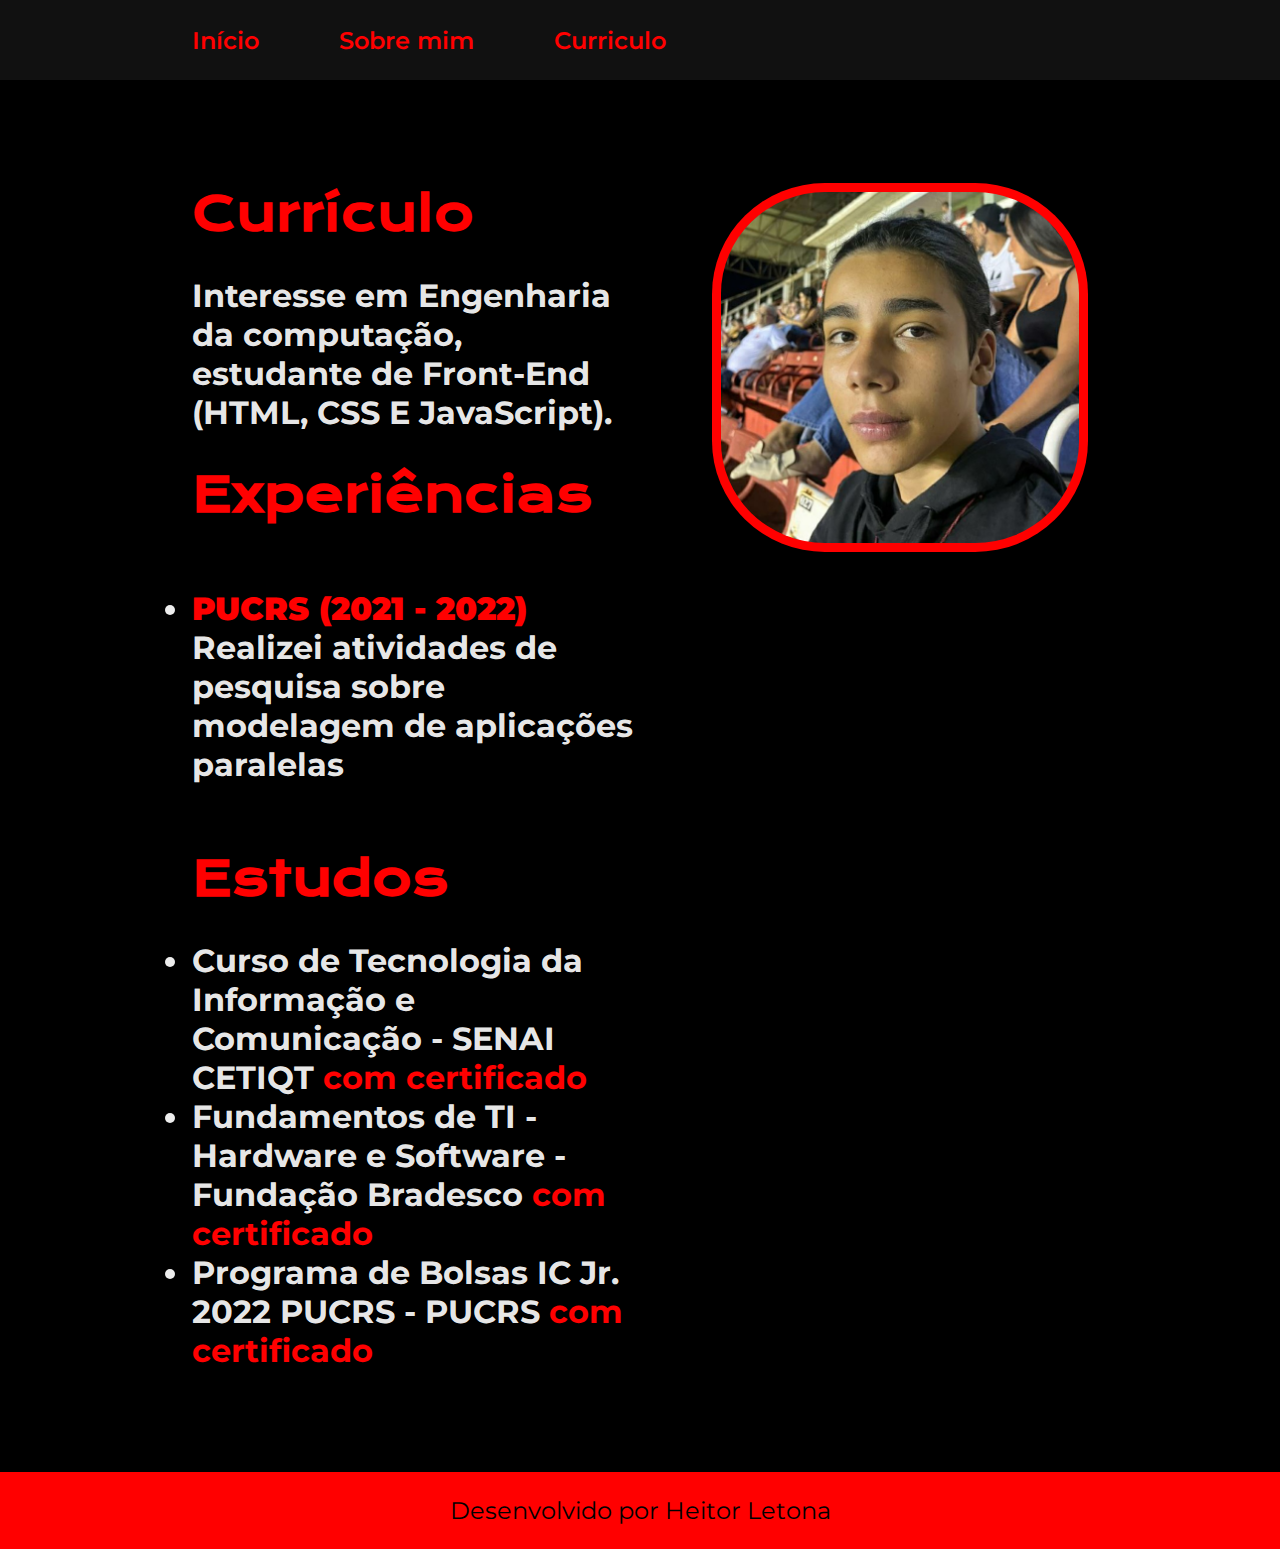
==== curriculo.html @ cc49f894 "Add files via upload" ====
<!DOCTYPE html>
<html lang="pt-br">
<head>
    <meta charset="UTF-8">
    <meta http-equiv="X-UA-Compatible" content="IE=edge">
    <meta name="viewport" content="width=device-width, initial-scale=1.0">
    <title>Curriculo</title>
    <link rel="stylesheet" href="./styles/style.css">

</head>
<body>

    <header class="cabecalho">
        <nav class="cabecalho__menu">
            <a class="cabecalho__menu__link" href="index.html">Início</a>
            <a class="cabecalho__menu__link" href="about.html">Sobre mim</a>
            <a class="cabecalho__menu__link" href="curriculo.html">Curriculo</a>
        </nav>
    </header>
    
    <main class="apresentacao">
        <section class="apresentacao__conteudo">
            <h1 class="apresentacao__conteudo__titulo"><strong>Currículo</strong></h1>
            <p class="apresentacao__conteudo__texto">
                Interesse em Engenharia da computação, estudante de Front-End (HTML, CSS E JavaScript).
            </p>
            <h2 class="apresentacao__conteudo__titulo"><strong>Experiências</strong></h2>
            <p class="apresentacao__conteudo__texto">
            <ul class="apresentacao__conteudo__texto">
                <li> <strong>PUCRS (2021 - 2022)</strong> Realizei atividades de pesquisa sobre modelagem de aplicações paralelas </li>
            </ul>
            </p>
            <h2 class="apresentacao__conteudo__titulo"><strong>Estudos</strong></h2>
            <div class="apresentacao__conteudo__texto">
            <ul class="apresentacao__conteudo__texto">
                <li>Curso de Tecnologia da Informação e Comunicação - SENAI CETIQT <a href="./Assets/certificados/certificado senai.pdf">com certificado</a> </li>
                <li>Fundamentos de TI - Hardware e Software - Fundação Bradesco <a href="./Assets/certificados/certificado fundação bradesco.pdf">com certificado</a></li>
                <li>Programa de Bolsas IC Jr. 2022 PUCRS - PUCRS <a href="./Assets/certificados/HEITOR CIECHOVICZ LETONA.pdf">com certificado</a></li>
            </ul>
            </div>    
        </section>
        <img src="./Assets/heitor.jpeg" class="imagem" alt="Imagem do jovem Heitor Letona em um estádio de futebol durante um jogo em Santa Catarina">
    </main> 
    
    <footer class="rodape">
        <p>Desenvolvido por Heitor Letona</p>
    </footer>
    
</body>
</html>
---- styles/style.css ----
@import url('https://fonts.googleapis.com/css2?family=Krona+One&family=Montserrat:wght@700&display=swap');

:root {
    --cor-primaria: #000000;
    --cor-secundaria: #F6F6F6F6;
    --cor-terciaria: #ff0000;
    --cor-quaternaria: #111111;

    --fonte-primaria: 'Krona One', sans-serif;
    --fonte-secundaria: 'Montserrat', sans-serif;
}

* {
    margin: 0;
    padding: 0;
}

body {
    box-sizing: border-box;
    background-color: var(--cor-primaria);
    color: var(--cor-secundaria);
}

.cabecalho {
    padding: 2% 2% 2% 15%;
    background-color: var(--cor-quaternaria);
}

.cabecalho__menu {
    display: flex;
    gap: 80px;
}

.cabecalho__menu__link {
    font-family: var(--fonte-secundaria);
    font-weight: 600;
    font-size: 24px;
    color: var(--cor-terciaria);
    text-decoration: none;
    transition: ease-out 0.5s;
}

.cabecalho__menu__link:hover {
    cursor: pointer;
    color: var(--cor-secundaria);
}

.apresentacao {
    padding: 8% 15%;
    display: flex;
    justify-content: space-between;
}

.apresentacao__conteudo {
    width: 50%;
    display: flex;
    flex-direction: column;
    gap: 32px;
}

.apresentacao__conteudo__titulo {
    font-weight: 400;
    width: 100%;
    font-size: 48px;
    font-family: var(--fonte-primaria);
}

strong {
    color: var(--cor-terciaria);
}

.apresentacao__conteudo__texto a{
    text-decoration: none;
    color: var(--cor-terciaria);
}

.apresentacao__conteudo__texto {
    width: 100%;
    font-size: 32px;
    font-weight: 700;
    font-family: var(--fonte-secundaria);
}

.apresentacao__links {
    display: flex;
    flex-direction: column;
    justify-content: space-between;
    align-items: center;
    gap: 32px;
}

.apresentacao__links__subtitulo {
    font-family: var(--fonte-primaria);
    font-size: 24px;
}

.apresentacao__links__link {
    display: flex;
    justify-content: center;
    gap: 16px;
    border: 3px solid var(--cor-terciaria);
    width: 50%;
    font-weight: 800;
    font-style: normal;
    text-align: center;
    text-decoration: none;
    border-radius: 16px;
    font-size: 24px;
    padding: 16.5px 0px;
    color: var(--cor-secundaria);
    font-family: var(--fonte-secundaria);
    box-shadow: inset 0 0 0 0 var(--cor-quaternaria);
    transition: ease-out 0.5s;
    outline: none;

}


.apresentacao__links__link:hover {
    box-shadow: inset 300px 0 0 0 var(--cor-quaternaria);
    cursor: pointer;
    color: var(--cor-terciaria);
}

.imagem {
    width: 40%;
    height: 40%;
    border-radius: 30%;
    background-color: var(--cor-terciaria);
    padding: 1%;
}

.rodape {
    color: var(--cor-primaria);
    background-color: var(--cor-terciaria);
    padding: 24px;
    text-align: center;
    font-family: var(--fonte-secundaria);
    font-size: 24px;
    font-weight: 400;
}
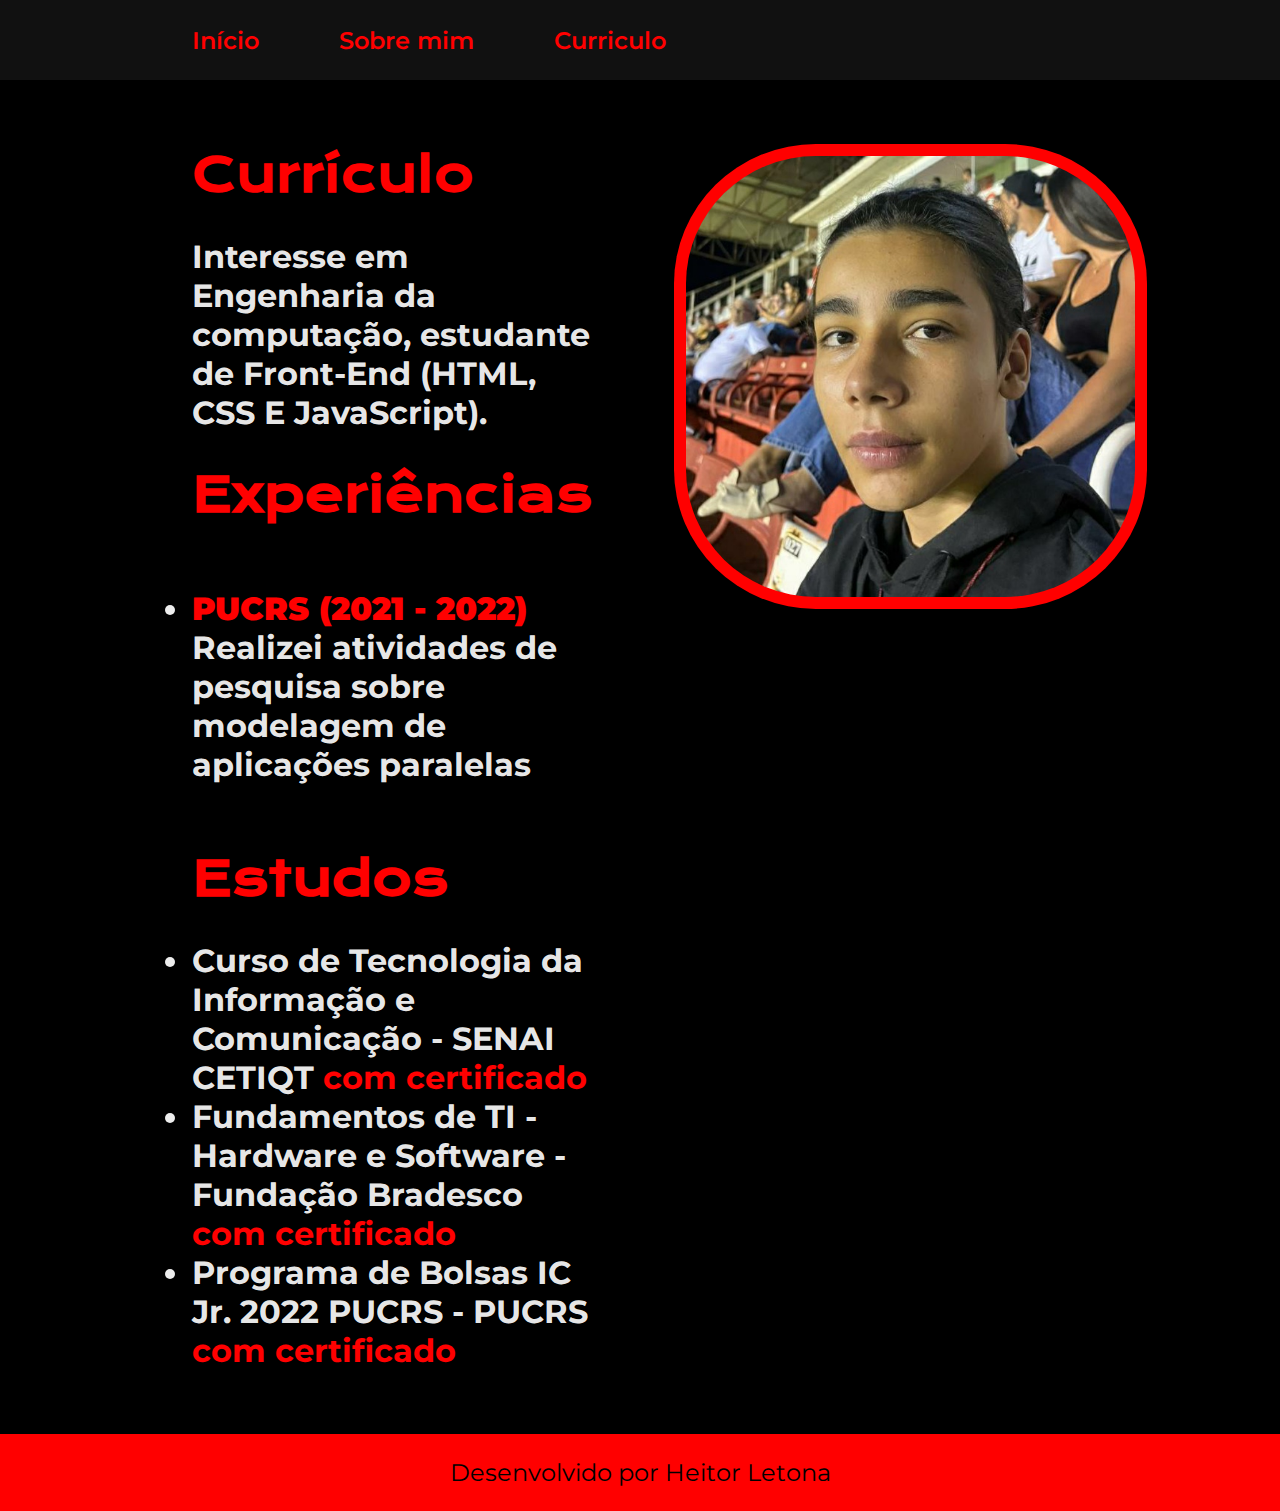
==== commit ed9351cc: "Add files via upload" ====
--- a/curriculo.html
+++ b/curriculo.html
@@ -39,7 +39,7 @@
             </ul>
             </div>    
         </section>
-        <img src="./Assets/heitor.jpeg" class="imagem" alt="Imagem do jovem Heitor Letona em um estádio de futebol durante um jogo em Santa Catarina">
+        <img class="imagem" src="./Assets/heitor.jpeg" alt="Imagem do jovem Heitor Letona em um estádio de futebol durante um jogo em Santa Catarina">
     </main> 
     
     <footer class="rodape">
--- a/styles/style.css
+++ b/styles/style.css
@@ -34,7 +34,7 @@
 .cabecalho__menu__link {
     font-family: var(--fonte-secundaria);
     font-weight: 600;
-    font-size: 24px;
+    font-size: 1.5rem;
     color: var(--cor-terciaria);
     text-decoration: none;
     transition: ease-out 0.5s;
@@ -46,9 +46,10 @@
 }
 
 .apresentacao {
-    padding: 8% 15%;
+    padding: 5% 15%;
     display: flex;
     justify-content: space-between;
+    gap: 82px;
 }
 
 .apresentacao__conteudo {
@@ -59,9 +60,10 @@
 }
 
 .apresentacao__conteudo__titulo {
+
     font-weight: 400;
     width: 100%;
-    font-size: 48px;
+    font-size: 3rem;
     font-family: var(--fonte-primaria);
 }
 
@@ -76,7 +78,7 @@
 
 .apresentacao__conteudo__texto {
     width: 100%;
-    font-size: 32px;
+    font-size: 2rem;
     font-weight: 700;
     font-family: var(--fonte-secundaria);
 }
@@ -91,7 +93,7 @@
 
 .apresentacao__links__subtitulo {
     font-family: var(--fonte-primaria);
-    font-size: 24px;
+    font-size: 1.5rem;
 }
 
 .apresentacao__links__link {
@@ -99,13 +101,13 @@
     justify-content: center;
     gap: 16px;
     border: 3px solid var(--cor-terciaria);
-    width: 50%;
+    width: 17.5rem;
     font-weight: 800;
     font-style: normal;
     text-align: center;
     text-decoration: none;
     border-radius: 16px;
-    font-size: 24px;
+    font-size: 1.5rem;
     padding: 16.5px 0px;
     color: var(--cor-secundaria);
     font-family: var(--fonte-secundaria);
@@ -115,19 +117,24 @@
 
 }
 
+.imagem__links {
+    width: 2rem;
+    height: 2rem;
+}
+
 
 .apresentacao__links__link:hover {
-    box-shadow: inset 300px 0 0 0 var(--cor-quaternaria);
+    box-shadow: inset 18.75rem 0 0 0 var(--cor-quaternaria);
     cursor: pointer;
     color: var(--cor-terciaria);
 }
 
 .imagem {
-    width: 40%;
-    height: 40%;
+    width: 28.0625rem;
+    height: 27.5625rem;
     border-radius: 30%;
     background-color: var(--cor-terciaria);
-    padding: 1%;
+    padding: 0.75rem;
 }
 
 .rodape {
@@ -136,7 +143,25 @@
     padding: 24px;
     text-align: center;
     font-family: var(--fonte-secundaria);
-    font-size: 24px;
+    font-size: 1.5rem;
     font-weight: 400;
 }
 
+@media (max-width: 800px) {
+    .cabecalho {
+        padding: 10%;
+    }
+
+    .cabecalho__menu {
+        justify-content: center;
+    }
+
+    .apresentacao {
+        flex-direction: column-reverse;
+    }
+
+    .apresentacao__conteudo {
+        width: auto;
+    }
+
+}